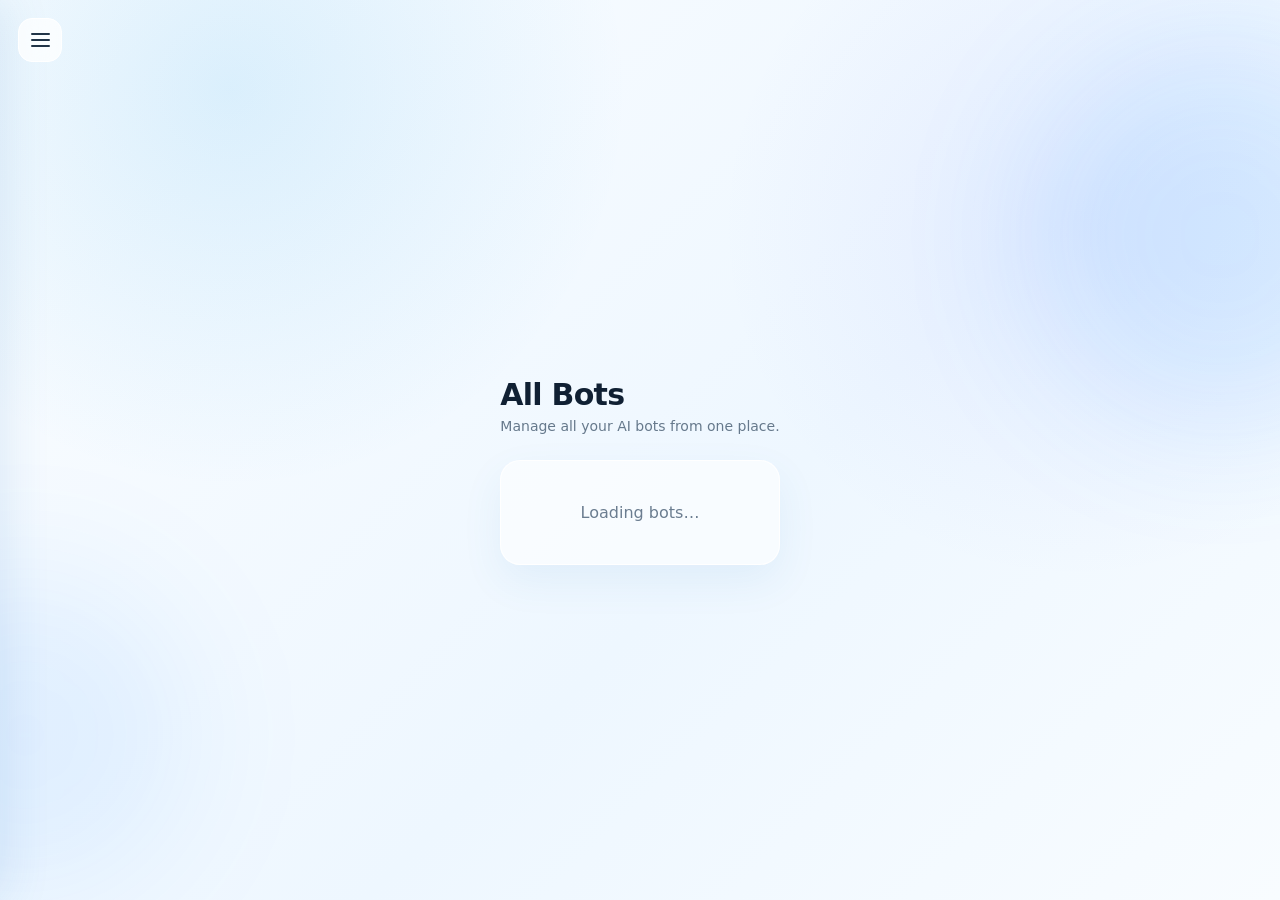
==== all-bots.html @ 82bced77 "Open Bot Settings when an All Bots card is tapped" ====
<!doctype html><html lang="en"><head><meta charset="utf-8"><meta name="viewport" content="width=device-width,initial-scale=1"><title>All Bots — Sadeeque AI</title><link rel="stylesheet" href="./styles.css"><style>:root{--blue:#149bea;--text:#102033;--muted:#66798c}*{box-sizing:border-box}body{margin:0;min-height:100vh;font-family:Inter,system-ui,sans-serif;color:var(--text);background:#f5faff}.page{min-height:100vh;padding:86px 24px 45px;background:radial-gradient(circle at 18% 10%,rgba(20,155,234,.13),transparent 30%),radial-gradient(circle at 84% 25%,rgba(91,105,255,.08),transparent 28%),linear-gradient(135deg,#fbfdff,#eef7ff 58%,#f8fcff)}.menu-button{position:fixed;z-index:120;top:18px;left:18px;width:44px;height:44px;border:1px solid #fff;border-radius:14px;background:#ffffffbd;backdrop-filter:blur(18px);display:flex;flex-direction:column;align-items:center;justify-content:center;gap:4px;cursor:pointer}.menu-button span{width:19px;height:2px;border-radius:4px;background:#203448}.overlay{position:fixed;inset:0;z-index:100;background:#19416429;opacity:0;visibility:hidden;pointer-events:none;transition:.2s}.overlay.open{opacity:1;visibility:visible;pointer-events:auto}.sidebar{position:fixed;z-index:110;top:0;left:0;width:285px;height:100vh;padding:22px 15px 16px;display:flex;flex-direction:column;transform:translateX(-105%);transition:.26s;background:#ffffffd1;border-right:1px solid #78aadc38;backdrop-filter:blur(28px);box-shadow:18px 0 45px #2878be24}.sidebar.open{transform:translateX(0)}.sidebar-brand{display:flex;align-items:center;gap:11px;padding:3px 9px 20px;border-bottom:1px solid #78aadc2e;margin-bottom:14px}.sidebar-brand img{width:42px;height:42px;border-radius:13px;object-fit:cover}.sidebar-brand strong{font-size:15px;letter-spacing:.08em}.close-sidebar{margin-left:auto;width:34px;height:34px;border:0;border-radius:11px;background:#ebf5fdbf;color:#526477;font-size:24px;cursor:pointer}.nav{display:flex;flex-direction:column;gap:5px;overflow:auto}.nav a{display:flex;align-items:center;min-height:43px;text-decoration:none;color:#526477;padding:11px 13px;border-radius:13px;font-size:14px;font-weight:650}.nav a:hover,.nav a.active{color:#087fe9;background:#1e9bf01a}.logout-wrap{margin-top:auto;padding-top:14px;border-top:1px solid #78aadc2e}.logout{width:100%;border:0;background:#ffffff80;color:#526477;text-align:left;padding:12px 13px;border-radius:13px;font:600 14px inherit;cursor:pointer}.main{max-width:1240px;margin:auto}.topbar{margin-bottom:26px}.topbar h1{margin:0;font-size:30px;letter-spacing:-.025em}.topbar p{margin:6px 0 0;color:var(--muted);font-size:14px}.bot-grid{display:grid;grid-template-columns:repeat(4,minmax(0,1fr));gap:14px}.bot-card{position:relative;min-width:0;min-height:128px;padding:17px 16px 14px;border-radius:19px;border:1px solid #fffffff0;background:#ffffffa8;box-shadow:0 17px 40px #3682be1a,inset 0 1px 0 #fffffff0;backdrop-filter:blur(22px);overflow:visible;cursor:pointer;transition:transform .16s,box-shadow .16s}.bot-card:hover{transform:translateY(-2px);box-shadow:0 21px 44px #3682be22,inset 0 1px 0 #fffffff0}.bot-head{display:flex;align-items:flex-start;gap:8px}.bot-name{font-size:16px;font-weight:780;line-height:1.3;white-space:nowrap;overflow:hidden;text-overflow:ellipsis;flex:1}.dots{width:29px;height:29px;flex:0 0 29px;border:0;border-radius:9px;background:#ebf5fda6;color:#5d7083;font-size:19px;cursor:pointer}.bot-id{margin-top:7px;color:#718397;font-size:12px;font-weight:650}.bot-status{margin-top:22px;display:flex;align-items:center;gap:7px;font-size:12px;font-weight:750}.status-dot{width:7px;height:7px;border-radius:50%;background:#94a4b3}.bot-status.active{color:#147c59}.bot-status.active .status-dot{background:#18a875;box-shadow:0 0 0 3px #18a8751c}.bot-status.inactive{color:#718092}.empty,.loading,.error-state{padding:42px 20px;text-align:center;border-radius:20px;border:1px solid #ffffffe6;background:#ffffff94;box-shadow:0 16px 40px #3682be14;color:#6b7d90}.hidden{display:none}.bot-menu{position:absolute;right:14px;top:48px;z-index:20;width:174px;padding:6px;border-radius:14px;border:1px solid #fffffff2;background:#fffffff5;box-shadow:0 18px 45px #235f912b;backdrop-filter:blur(20px)}.bot-menu button{display:block;width:100%;border:0;background:transparent;text-align:left;padding:10px 11px;border-radius:9px;color:#40566b;font:650 12px inherit;cursor:pointer}.bot-menu button:hover{background:#1e9bf014;color:#087fe9}.toast{position:fixed;left:50%;bottom:25px;transform:translate(-50%,20px);opacity:0;z-index:200;padding:11px 16px;border-radius:13px;background:#193145eb;color:#fff;font-size:13px;transition:.2s}.toast.show{opacity:1;transform:translate(-50%,0)}@media(max-width:1000px){.bot-grid{grid-template-columns:repeat(3,minmax(0,1fr))}}@media(max-width:720px){.page{padding:82px 16px 32px}.topbar h1{font-size:26px}.bot-grid{grid-template-columns:repeat(2,minmax(0,1fr));gap:11px}}@media(max-width:470px){.bot-grid{grid-template-columns:1fr}}</style></head><body><div class="page"><button class="menu-button" id="menuButton" aria-label="Open sidebar"><span></span><span></span><span></span></button><div class="overlay" id="overlay"></div><aside class="sidebar" id="sidebar"><div class="sidebar-brand"><img id="sidebarLogo" src="" alt="Sadeeque AI logo"><strong>SADEEQUE AI</strong><button class="close-sidebar" id="closeSidebar">×</button></div><nav class="nav"><a href="./dashboard.html">Sadeeque AI Homepage</a><a class="active" href="./all-bots.html">All Bots</a><a href="./create-bot.html">Create Bot</a><a href="#">Instructions</a><a href="#">Knowledge</a><a href="#">External Support Knowledge</a><a href="#">API Keys</a><a href="#">Settings</a><a href="#">Health</a><a href="#">Webs Join</a></nav><div class="logout-wrap"><button class="logout" id="logoutButton">Log out</button></div></aside><main class="main"><div class="topbar"><h1>All Bots</h1><p>Manage all your AI bots from one place.</p></div><section id="botGrid" class="bot-grid"></section><div id="loading" class="loading">Loading bots…</div><div id="empty" class="empty hidden">No bots have been created yet.</div><div id="errorState" class="error-state hidden">Unable to load bots. Please try again.</div></main><div class="toast" id="toast"></div></div><script src="https://cdn.jsdelivr.net/npm/@supabase/supabase-js@2"></script><script>const client=supabase.createClient('https://elvvupvcfdstkqpdtxxr.supabase.co','sb_publishable_V_tJaxkTECrDUig_kFT7zw_VWPd8L4C');const sidebar=document.getElementById('sidebar'),overlay=document.getElementById('overlay'),menuButton=document.getElementById('menuButton'),closeSidebar=document.getElementById('closeSidebar'),logoutButton=document.getElementById('logoutButton'),sidebarLogo=document.getElementById('sidebarLogo');async function loadLogo(){try{const h=await(await fetch('./index.html',{cache:'no-store'})).text(),m=h.match(/data:image\/jpeg;base64,([^\"]+)/);if(m)sidebarLogo.src='data:image/jpeg;base64,'+m[1]}catch(e){}}loadLogo();function closeDrawer(){sidebar.classList.remove('open');overlay.classList.remove('open')}function openDrawer(){sidebar.classList.add('open');overlay.classList.add('open')}menuButton.onclick=()=>sidebar.classList.contains('open')?closeDrawer():openDrawer();closeSidebar.onclick=closeDrawer;overlay.onclick=closeDrawer;document.addEventListener('pointerdown',e=>{if(sidebar.classList.contains('open')&&!sidebar.contains(e.target)&&e.target!==menuButton)closeDrawer()});document.addEventListener('keydown',e=>{if(e.key==='Escape')closeDrawer()});logoutButton.onclick=async()=>{const {error}=await client.auth.signOut();if(!error)location.href='./'};const grid=document.getElementById('botGrid'),loading=document.getElementById('loading'),empty=document.getElementById('empty'),errorState=document.getElementById('errorState'),toast=document.getElementById('toast');function showToast(t){toast.textContent=t;toast.classList.add('show');clearTimeout(showToast.t);showToast.t=setTimeout(()=>toast.classList.remove('show'),1800)}function closeMenus(){document.querySelectorAll('.bot-menu').forEach(x=>x.remove())}function esc(v){return String(v??'').replace(/[&<>'"]/g,c=>({'&':'&amp;','<':'&lt;','>':'&gt;',"'":'&#39;','\"':'&quot;'}[c]))}function makeCard(bot){const card=document.createElement('article');card.className='bot-card';renderCard(card,bot);card.addEventListener('click',e=>{if(e.target.closest('.dots')||e.target.closest('.bot-menu'))return;location.href='./bot-settings.html?bot_id='+encodeURIComponent(bot.bot_id)});return card}function renderCard(card,bot){const active=String(bot.status).toLowerCase()==='active';card.innerHTML=`<div class="bot-head"><div class="bot-name">${esc(bot.bot_name)}</div><button class="dots" type="button" aria-label="Bot actions">⋮</button></div><div class="bot-id">${esc(bot.bot_id)}</div><div class="bot-status ${active?'active':'inactive'}"><span class="status-dot"></span>${active?'Active':'Inactive'}</div>`;card.querySelector('.dots').onclick=e=>{e.stopPropagation();closeMenus();const menu=document.createElement('div');menu.className='bot-menu';const action=document.createElement('button');action.textContent=active?'Disable':'Enable';action.onclick=async()=>{closeMenus();const {data,error}=await client.rpc('set_bot_status',{p_bot_id:bot.bot_id,p_enabled:!active});if(error||!data){showToast('Could not update bot status');return}bot.status=data[0]?.status||data.status;renderCard(card,bot);showToast(bot.status==='active'?'Bot enabled':'Bot disabled')};menu.appendChild(action);const pin=document.createElement('button');pin.textContent=bot.is_pinned?'Unpin':'Pin';pin.onclick=async()=>{closeMenus();const {data,error}=await client.rpc('set_bot_pinned',{p_bot_id:bot.bot_id,p_pinned:!bot.is_pinned});if(error||!data){showToast('Could not update pin');return}bot.is_pinned=data[0]?.is_pinned??data.is_pinned;await loadBots();showToast(bot.is_pinned?'Bot pinned':'Bot unpinned')};menu.appendChild(pin);const cancel=document.createElement('button');cancel.textContent='Cancel';cancel.onclick=closeMenus;menu.appendChild(cancel);card.appendChild(menu)}}async function loadBots(){loading.classList.remove('hidden');empty.classList.add('hidden');errorState.classList.add('hidden');const {data:s,error:se}=await client.auth.getSession();if(se||!s.session){location.replace('./');return}const {data:p,error:pe}=await client.from('admin_profiles').select('is_admin').eq('id',s.session.user.id).maybeSingle();if(pe||!p?.is_admin){await client.auth.signOut();location.replace('./');return}const {data,error}=await client.rpc('list_bots');loading.classList.add('hidden');if(error){errorState.classList.remove('hidden');return}if(!data?.length){empty.classList.remove('hidden');return}grid.innerHTML='';data.forEach(b=>grid.appendChild(makeCard(b)))}loadBots();</script></body></html>
---- styles.css ----
*{box-sizing:border-box}html,body{margin:0;min-height:100%;font-family:Inter,ui-sans-serif,system-ui,-apple-system,BlinkMacSystemFont,"Segoe UI",sans-serif;color:#122033}body{background:linear-gradient(145deg,#fff 0%,#f9fcff 46%,#eef7ff 100%);overflow-x:hidden}.page{min-height:100vh;display:grid;place-items:center;padding:42px 22px;position:relative}.page:before,.page:after{content:"";position:fixed;pointer-events:none;border-radius:999px;filter:blur(70px);opacity:.52}.page:before{width:380px;height:380px;right:-130px;top:5%;background:rgba(38,145,255,.24)}.page:after{width:330px;height:330px;left:-140px;bottom:0;background:rgba(0,119,255,.15)}.hero{width:min(760px,100%);text-align:center;padding:28px 26px 38px;position:relative}.brand{display:flex;flex-direction:column;align-items:center;gap:12px}.logo-shell{width:104px;height:104px;border-radius:30px;padding:7px;background:rgba(255,255,255,.56);border:1px solid rgba(255,255,255,.9);box-shadow:0 18px 45px rgba(44,112,180,.12),inset 0 1px 0 rgba(255,255,255,.95);backdrop-filter:blur(22px);-webkit-backdrop-filter:blur(22px);overflow:hidden}.logo-shell img{width:100%;height:100%;object-fit:contain;border-radius:23px}.brand-name{font-size:clamp(17px,2.5vw,23px);font-weight:800;letter-spacing:.22em;margin-left:.22em;color:#17263b}.welcome{margin:72px auto 46px;max-width:620px}.welcome h1{margin:0 0 13px;font-size:clamp(30px,6vw,50px);letter-spacing:-.035em;font-weight:780}.welcome p{margin:0;color:#66778d;font-size:clamp(15px,2.4vw,18px);line-height:1.65}.choice-grid{display:grid;grid-template-columns:1fr 1fr;gap:22px}.glass-choice,.glass{position:relative;border:1px solid rgba(255,255,255,.9);background:linear-gradient(135deg,rgba(255,255,255,.76),rgba(239,247,255,.48));box-shadow:0 24px 65px rgba(33,102,160,.12),inset 0 1px 0 rgba(255,255,255,.98);backdrop-filter:blur(26px);-webkit-backdrop-filter:blur(26px)}.glass-choice{min-height:118px;border-radius:27px;padding:24px;cursor:pointer;overflow:hidden;color:#16263a;transition:transform .22s ease,box-shadow .22s ease,border-color .22s ease}.glass-choice:before,.auth-card:before{content:"";position:absolute;left:10%;right:10%;top:0;height:1px;background:linear-gradient(90deg,transparent,rgba(74,186,255,.95),transparent);filter:blur(.2px)}.glass-choice:after{content:"";position:absolute;width:150px;height:150px;right:-55px;top:-75px;background:radial-gradient(circle,rgba(50,164,255,.24),transparent 68%);filter:blur(10px);transition:opacity .25s}.glass-choice:hover{transform:translateY(-3px);box-shadow:0 28px 75px rgba(20,111,190,.18),0 0 38px rgba(0,145,255,.13),inset 0 1px 0 #fff}.glass-choice:active{transform:translateY(0) scale(.985)}.glass-choice span{display:block;font-size:16px;font-weight:800;letter-spacing:.15em}.glass-choice small{display:block;margin-top:9px;color:#718196;font-size:12px}.modal{position:fixed;inset:0;z-index:10;display:grid;place-items:center;padding:20px}.modal.hidden,.hidden{display:none}.modal-backdrop{position:absolute;inset:0;background:rgba(239,247,253,.64);backdrop-filter:blur(15px);-webkit-backdrop-filter:blur(15px)}.auth-card{width:min(470px,100%);border-radius:32px;padding:31px;position:relative;z-index:1;box-shadow:0 35px 100px rgba(27,82,126,.18),0 0 45px rgba(28,143,245,.12),inset 0 1px 0 #fff}.close{position:absolute;right:18px;top:16px;border:0;background:rgba(255,255,255,.58);width:35px;height:35px;border-radius:50%;font-size:24px;color:#4e6278;cursor:pointer}.form-logo{width:58px;height:58px;object-fit:contain;border-radius:16px;margin-bottom:23px}.form-view h2{margin:0 0 7px;font-size:30px;letter-spacing:-.03em}.muted{margin:0 0 24px;color:#718096;font-size:14px;line-height:1.5}form{display:grid;gap:15px}label{display:grid;gap:8px;text-align:left;color:#34465b;font-size:13px;font-weight:650}input{width:100%;height:49px;border:1px solid rgba(168,188,207,.55);border-radius:15px;padding:0 15px;background:rgba(255,255,255,.65);outline:none;color:#152438;font-size:15px;box-shadow:inset 0 1px 5px rgba(40,91,130,.04);transition:border .18s,box-shadow .18s}input:focus{border-color:rgba(25,144,245,.55);box-shadow:0 0 0 4px rgba(25,144,245,.1),inset 0 1px 5px rgba(40,91,130,.04)}.primary{height:51px;border:0;border-radius:16px;margin-top:5px;background:linear-gradient(105deg,#087fe9,#25a9ff);color:#fff;font-weight:800;letter-spacing:.12em;cursor:pointer;box-shadow:0 12px 28px rgba(18,136,232,.24);transition:transform .18s,box-shadow .18s}.primary:hover{transform:translateY(-1px);box-shadow:0 16px 35px rgba(18,136,232,.3)}.primary:disabled{opacity:.65;cursor:wait}.status{min-height:22px;margin-top:17px;font-size:13px;line-height:1.45;color:#5e7085}.status.error{color:#b33d4b}.status.success{color:#147c59}@media(max-width:600px){.page{padding:24px 15px}.hero{padding:18px 5px 28px}.logo-shell{width:88px;height:88px}.welcome{margin:55px auto 35px}.choice-grid{grid-template-columns:1fr;gap:14px}.glass-choice{min-height:94px}.auth-card{padding:26px 22px;border-radius:27px}}
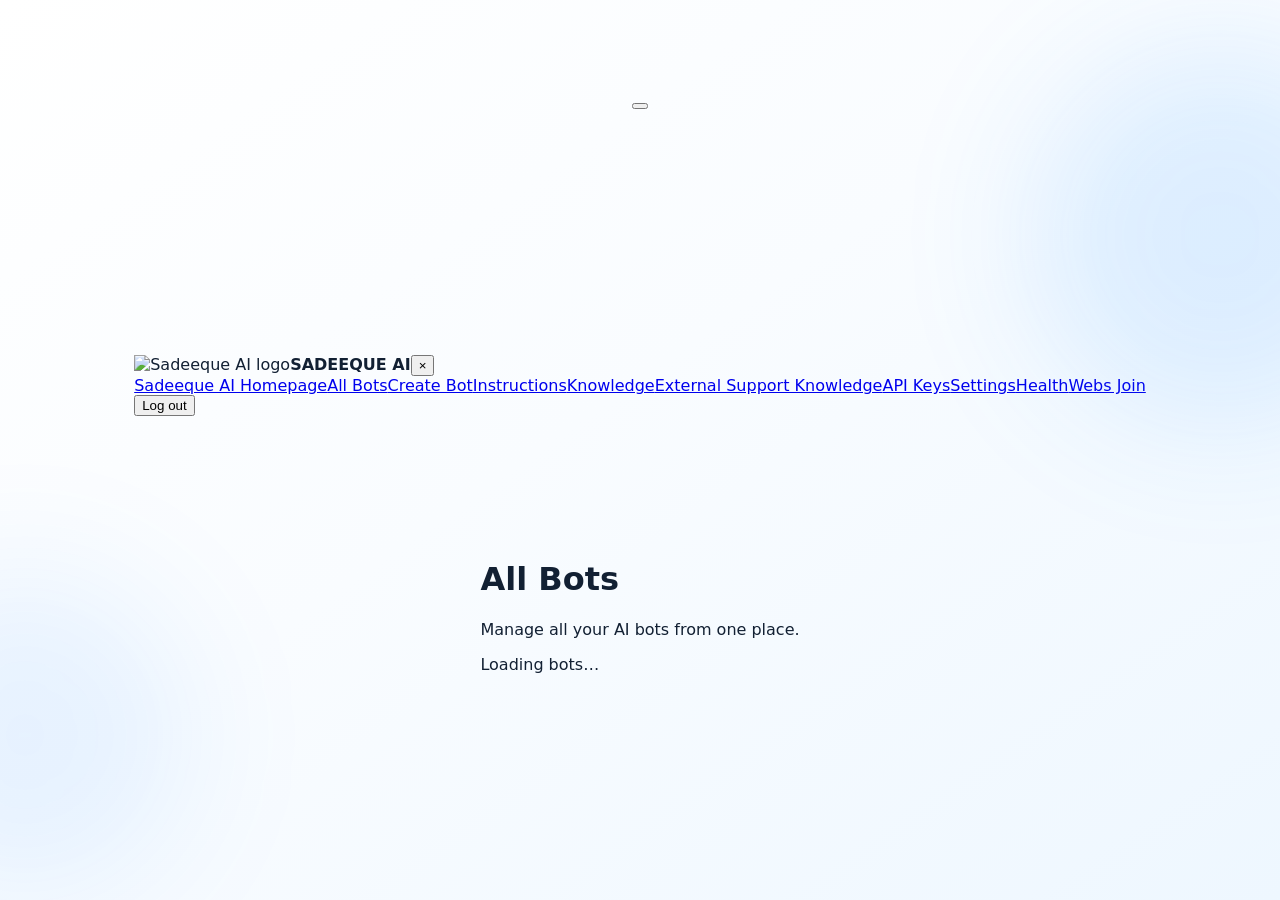
==== commit cf7a851c: "Fix API Keys sidebar navigation from All Bots" ====
--- a/all-bots.html
+++ b/all-bots.html
@@ -1 +1 @@
-<!doctype html><html lang="en"><head><meta charset="utf-8"><meta name="viewport" content="width=device-width,initial-scale=1"><title>All Bots — Sadeeque AI</title><link rel="stylesheet" href="./styles.css"><style>:root{--blue:#149bea;--text:#102033;--muted:#66798c}*{box-sizing:border-box}body{margin:0;min-height:100vh;font-family:Inter,system-ui,sans-serif;color:var(--text);background:#f5faff}.page{min-height:100vh;padding:86px 24px 45px;background:radial-gradient(circle at 18% 10%,rgba(20,155,234,.13),transparent 30%),radial-gradient(circle at 84% 25%,rgba(91,105,255,.08),transparent 28%),linear-gradient(135deg,#fbfdff,#eef7ff 58%,#f8fcff)}.menu-button{position:fixed;z-index:120;top:18px;left:18px;width:44px;height:44px;border:1px solid #fff;border-radius:14px;background:#ffffffbd;backdrop-filter:blur(18px);display:flex;flex-direction:column;align-items:center;justify-content:center;gap:4px;cursor:pointer}.menu-button span{width:19px;height:2px;border-radius:4px;background:#203448}.overlay{position:fixed;inset:0;z-index:100;background:#19416429;opacity:0;visibility:hidden;pointer-events:none;transition:.2s}.overlay.open{opacity:1;visibility:visible;pointer-events:auto}.sidebar{position:fixed;z-index:110;top:0;left:0;width:285px;height:100vh;padding:22px 15px 16px;display:flex;flex-direction:column;transform:translateX(-105%);transition:.26s;background:#ffffffd1;border-right:1px solid #78aadc38;backdrop-filter:blur(28px);box-shadow:18px 0 45px #2878be24}.sidebar.open{transform:translateX(0)}.sidebar-brand{display:flex;align-items:center;gap:11px;padding:3px 9px 20px;border-bottom:1px solid #78aadc2e;margin-bottom:14px}.sidebar-brand img{width:42px;height:42px;border-radius:13px;object-fit:cover}.sidebar-brand strong{font-size:15px;letter-spacing:.08em}.close-sidebar{margin-left:auto;width:34px;height:34px;border:0;border-radius:11px;background:#ebf5fdbf;color:#526477;font-size:24px;cursor:pointer}.nav{display:flex;flex-direction:column;gap:5px;overflow:auto}.nav a{display:flex;align-items:center;min-height:43px;text-decoration:none;color:#526477;padding:11px 13px;border-radius:13px;font-size:14px;font-weight:650}.nav a:hover,.nav a.active{color:#087fe9;background:#1e9bf01a}.logout-wrap{margin-top:auto;padding-top:14px;border-top:1px solid #78aadc2e}.logout{width:100%;border:0;background:#ffffff80;color:#526477;text-align:left;padding:12px 13px;border-radius:13px;font:600 14px inherit;cursor:pointer}.main{max-width:1240px;margin:auto}.topbar{margin-bottom:26px}.topbar h1{margin:0;font-size:30px;letter-spacing:-.025em}.topbar p{margin:6px 0 0;color:var(--muted);font-size:14px}.bot-grid{display:grid;grid-template-columns:repeat(4,minmax(0,1fr));gap:14px}.bot-card{position:relative;min-width:0;min-height:128px;padding:17px 16px 14px;border-radius:19px;border:1px solid #fffffff0;background:#ffffffa8;box-shadow:0 17px 40px #3682be1a,inset 0 1px 0 #fffffff0;backdrop-filter:blur(22px);overflow:visible;cursor:pointer;transition:transform .16s,box-shadow .16s}.bot-card:hover{transform:translateY(-2px);box-shadow:0 21px 44px #3682be22,inset 0 1px 0 #fffffff0}.bot-head{display:flex;align-items:flex-start;gap:8px}.bot-name{font-size:16px;font-weight:780;line-height:1.3;white-space:nowrap;overflow:hidden;text-overflow:ellipsis;flex:1}.dots{width:29px;height:29px;flex:0 0 29px;border:0;border-radius:9px;background:#ebf5fda6;color:#5d7083;font-size:19px;cursor:pointer}.bot-id{margin-top:7px;color:#718397;font-size:12px;font-weight:650}.bot-status{margin-top:22px;display:flex;align-items:center;gap:7px;font-size:12px;font-weight:750}.status-dot{width:7px;height:7px;border-radius:50%;background:#94a4b3}.bot-status.active{color:#147c59}.bot-status.active .status-dot{background:#18a875;box-shadow:0 0 0 3px #18a8751c}.bot-status.inactive{color:#718092}.empty,.loading,.error-state{padding:42px 20px;text-align:center;border-radius:20px;border:1px solid #ffffffe6;background:#ffffff94;box-shadow:0 16px 40px #3682be14;color:#6b7d90}.hidden{display:none}.bot-menu{position:absolute;right:14px;top:48px;z-index:20;width:174px;padding:6px;border-radius:14px;border:1px solid #fffffff2;background:#fffffff5;box-shadow:0 18px 45px #235f912b;backdrop-filter:blur(20px)}.bot-menu button{display:block;width:100%;border:0;background:transparent;text-align:left;padding:10px 11px;border-radius:9px;color:#40566b;font:650 12px inherit;cursor:pointer}.bot-menu button:hover{background:#1e9bf014;color:#087fe9}.toast{position:fixed;left:50%;bottom:25px;transform:translate(-50%,20px);opacity:0;z-index:200;padding:11px 16px;border-radius:13px;background:#193145eb;color:#fff;font-size:13px;transition:.2s}.toast.show{opacity:1;transform:translate(-50%,0)}@media(max-width:1000px){.bot-grid{grid-template-columns:repeat(3,minmax(0,1fr))}}@media(max-width:720px){.page{padding:82px 16px 32px}.topbar h1{font-size:26px}.bot-grid{grid-template-columns:repeat(2,minmax(0,1fr));gap:11px}}@media(max-width:470px){.bot-grid{grid-template-columns:1fr}}</style></head><body><div class="page"><button class="menu-button" id="menuButton" aria-label="Open sidebar"><span></span><span></span><span></span></button><div class="overlay" id="overlay"></div><aside class="sidebar" id="sidebar"><div class="sidebar-brand"><img id="sidebarLogo" src="" alt="Sadeeque AI logo"><strong>SADEEQUE AI</strong><button class="close-sidebar" id="closeSidebar">×</button></div><nav class="nav"><a href="./dashboard.html">Sadeeque AI Homepage</a><a class="active" href="./all-bots.html">All Bots</a><a href="./create-bot.html">Create Bot</a><a href="#">Instructions</a><a href="#">Knowledge</a><a href="#">External Support Knowledge</a><a href="#">API Keys</a><a href="#">Settings</a><a href="#">Health</a><a href="#">Webs Join</a></nav><div class="logout-wrap"><button class="logout" id="logoutButton">Log out</button></div></aside><main class="main"><div class="topbar"><h1>All Bots</h1><p>Manage all your AI bots from one place.</p></div><section id="botGrid" class="bot-grid"></section><div id="loading" class="loading">Loading bots…</div><div id="empty" class="empty hidden">No bots have been created yet.</div><div id="errorState" class="error-state hidden">Unable to load bots. Please try again.</div></main><div class="toast" id="toast"></div></div><script src="https://cdn.jsdelivr.net/npm/@supabase/supabase-js@2"></script><script>const client=supabase.createClient('https://elvvupvcfdstkqpdtxxr.supabase.co','sb_publishable_V_tJaxkTECrDUig_kFT7zw_VWPd8L4C');const sidebar=document.getElementById('sidebar'),overlay=document.getElementById('overlay'),menuButton=document.getElementById('menuButton'),closeSidebar=document.getElementById('closeSidebar'),logoutButton=document.getElementById('logoutButton'),sidebarLogo=document.getElementById('sidebarLogo');async function loadLogo(){try{const h=await(await fetch('./index.html',{cache:'no-store'})).text(),m=h.match(/data:image\/jpeg;base64,([^\"]+)/);if(m)sidebarLogo.src='data:image/jpeg;base64,'+m[1]}catch(e){}}loadLogo();function closeDrawer(){sidebar.classList.remove('open');overlay.classList.remove('open')}function openDrawer(){sidebar.classList.add('open');overlay.classList.add('open')}menuButton.onclick=()=>sidebar.classList.contains('open')?closeDrawer():openDrawer();closeSidebar.onclick=closeDrawer;overlay.onclick=closeDrawer;document.addEventListener('pointerdown',e=>{if(sidebar.classList.contains('open')&&!sidebar.contains(e.target)&&e.target!==menuButton)closeDrawer()});document.addEventListener('keydown',e=>{if(e.key==='Escape')closeDrawer()});logoutButton.onclick=async()=>{const {error}=await client.auth.signOut();if(!error)location.href='./'};const grid=document.getElementById('botGrid'),loading=document.getElementById('loading'),empty=document.getElementById('empty'),errorState=document.getElementById('errorState'),toast=document.getElementById('toast');function showToast(t){toast.textContent=t;toast.classList.add('show');clearTimeout(showToast.t);showToast.t=setTimeout(()=>toast.classList.remove('show'),1800)}function closeMenus(){document.querySelectorAll('.bot-menu').forEach(x=>x.remove())}function esc(v){return String(v??'').replace(/[&<>'"]/g,c=>({'&':'&amp;','<':'&lt;','>':'&gt;',"'":'&#39;','\"':'&quot;'}[c]))}function makeCard(bot){const card=document.createElement('article');card.className='bot-card';renderCard(card,bot);card.addEventListener('click',e=>{if(e.target.closest('.dots')||e.target.closest('.bot-menu'))return;location.href='./bot-settings.html?bot_id='+encodeURIComponent(bot.bot_id)});return card}function renderCard(card,bot){const active=String(bot.status).toLowerCase()==='active';card.innerHTML=`<div class="bot-head"><div class="bot-name">${esc(bot.bot_name)}</div><button class="dots" type="button" aria-label="Bot actions">⋮</button></div><div class="bot-id">${esc(bot.bot_id)}</div><div class="bot-status ${active?'active':'inactive'}"><span class="status-dot"></span>${active?'Active':'Inactive'}</div>`;card.querySelector('.dots').onclick=e=>{e.stopPropagation();closeMenus();const menu=document.createElement('div');menu.className='bot-menu';const action=document.createElement('button');action.textContent=active?'Disable':'Enable';action.onclick=async()=>{closeMenus();const {data,error}=await client.rpc('set_bot_status',{p_bot_id:bot.bot_id,p_enabled:!active});if(error||!data){showToast('Could not update bot status');return}bot.status=data[0]?.status||data.status;renderCard(card,bot);showToast(bot.status==='active'?'Bot enabled':'Bot disabled')};menu.appendChild(action);const pin=document.createElement('button');pin.textContent=bot.is_pinned?'Unpin':'Pin';pin.onclick=async()=>{closeMenus();const {data,error}=await client.rpc('set_bot_pinned',{p_bot_id:bot.bot_id,p_pinned:!bot.is_pinned});if(error||!data){showToast('Could not update pin');return}bot.is_pinned=data[0]?.is_pinned??data.is_pinned;await loadBots();showToast(bot.is_pinned?'Bot pinned':'Bot unpinned')};menu.appendChild(pin);const cancel=document.createElement('button');cancel.textContent='Cancel';cancel.onclick=closeMenus;menu.appendChild(cancel);card.appendChild(menu)}}async function loadBots(){loading.classList.remove('hidden');empty.classList.add('hidden');errorState.classList.add('hidden');const {data:s,error:se}=await client.auth.getSession();if(se||!s.session){location.replace('./');return}const {data:p,error:pe}=await client.from('admin_profiles').select('is_admin').eq('id',s.session.user.id).maybeSingle();if(pe||!p?.is_admin){await client.auth.signOut();location.replace('./');return}const {data,error}=await client.rpc('list_bots');loading.classList.add('hidden');if(error){errorState.classList.remove('hidden');return}if(!data?.length){empty.classList.remove('hidden');return}grid.innerHTML='';data.forEach(b=>grid.appendChild(makeCard(b)))}loadBots();</script></body></html>+<!doctype html><html lang="en"><head><meta charset="utf-8"><meta name="viewport" content="width=device-width,initial-scale=1"><title>All Bots — Sadeeque AI</title><link rel="stylesheet" href="./styles.css"></head><body><div class="page"><button class="menu-button" id="menuButton" aria-label="Open sidebar"><span></span><span></span><span></span></button><div class="overlay" id="overlay"></div><aside class="sidebar" id="sidebar"><div class="sidebar-brand"><img id="sidebarLogo" src="" alt="Sadeeque AI logo"><strong>SADEEQUE AI</strong><button class="close-sidebar" id="closeSidebar">×</button></div><nav class="nav"><a href="./dashboard.html">Sadeeque AI Homepage</a><a class="active" href="./all-bots.html">All Bots</a><a href="./create-bot.html">Create Bot</a><a href="./instructions.html">Instructions</a><a href="./knowledge.html">Knowledge</a><a href="./external-support.html">External Support Knowledge</a><a href="./api-keys.html">API Keys</a><a href="#">Settings</a><a href="#">Health</a><a href="#">Webs Join</a></nav><div class="logout-wrap"><button class="logout" id="logoutButton">Log out</button></div></aside><main class="main"><div class="topbar"><h1>All Bots</h1><p>Manage all your AI bots from one place.</p></div><section id="botGrid" class="bot-grid"></section><div id="loading" class="loading">Loading bots…</div><div id="empty" class="empty hidden">No bots have been created yet.</div><div id="errorState" class="error-state hidden">Unable to load bots. Please try again.</div></main><div class="toast" id="toast"></div></div><script src="https://cdn.jsdelivr.net/npm/@supabase/supabase-js@2"></script><script>const client=supabase.createClient('https://elvvupvcfdstkqpdtxxr.supabase.co','sb_publishable_V_tJaxkTECrDUig_kFT7zw_VWPd8L4C');const sidebar=document.getElementById('sidebar'),overlay=document.getElementById('overlay'),menuButton=document.getElementById('menuButton'),closeSidebar=document.getElementById('closeSidebar'),logoutButton=document.getElementById('logoutButton'),sidebarLogo=document.getElementById('sidebarLogo');async function loadLogo(){try{const h=await(await fetch('./index.html',{cache:'no-store'})).text(),m=h.match(/data:image\/jpeg;base64,([^\"]+)/);if(m)sidebarLogo.src='data:image/jpeg;base64,'+m[1]}catch(e){}}loadLogo();function closeDrawer(){sidebar.classList.remove('open');overlay.classList.remove('open')}function openDrawer(){sidebar.classList.add('open');overlay.classList.add('open')}menuButton.onclick=()=>sidebar.classList.contains('open')?closeDrawer():openDrawer();closeSidebar.onclick=closeDrawer;overlay.onclick=closeDrawer;document.addEventListener('pointerdown',e=>{if(sidebar.classList.contains('open')&&!sidebar.contains(e.target)&&e.target!==menuButton)closeDrawer()});document.addEventListener('keydown',e=>{if(e.key==='Escape')closeDrawer()});logoutButton.onclick=async()=>{const{error}=await client.auth.signOut();if(!error)location.href='./'};const grid=document.getElementById('botGrid'),loading=document.getElementById('loading'),empty=document.getElementById('empty'),errorState=document.getElementById('errorState'),toast=document.getElementById('toast');function showToast(t){toast.textContent=t;toast.classList.add('show');clearTimeout(showToast.t);showToast.t=setTimeout(()=>toast.classList.remove('show'),1800)}function closeMenus(){document.querySelectorAll('.bot-menu').forEach(x=>x.remove())}function esc(v){return String(v??'').replace(/[&<>'"]/g,c=>({'&':'&amp;','<':'&lt;','>':'&gt;',"'":'&#39;','\"':'&quot;'}[c]))}function makeCard(bot){const card=document.createElement('article');card.className='bot-card';renderCard(card,bot);card.addEventListener('click',e=>{if(e.target.closest('.dots')||e.target.closest('.bot-menu'))return;location.href='./bot-settings.html?bot_id='+encodeURIComponent(bot.bot_id)});return card}function renderCard(card,bot){const active=String(bot.status).toLowerCase()==='active';card.innerHTML=`<div class="bot-head"><div class="bot-name">${esc(bot.bot_name)}</div><button class="dots" type="button" aria-label="Bot actions">⋮</button></div><div class="bot-id">${esc(bot.bot_id)}</div><div class="bot-status ${active?'active':'inactive'}"><span class="status-dot"></span>${active?'Active':'Inactive'}</div>`;card.querySelector('.dots').onclick=e=>{e.stopPropagation();closeMenus();const menu=document.createElement('div');menu.className='bot-menu';const action=document.createElement('button');action.textContent=active?'Disable':'Enable';action.onclick=async()=>{closeMenus();const{data,error}=await client.rpc('set_bot_status',{p_bot_id:bot.bot_id,p_enabled:!active});if(error||!data){showToast('Could not update bot status');return}bot.status=data[0]?.status||data.status;renderCard(card,bot);showToast(bot.status==='active'?'Bot enabled':'Bot disabled')};menu.appendChild(action);const pin=document.createElement('button');pin.textContent=bot.is_pinned?'Unpin':'Pin';pin.onclick=async()=>{closeMenus();const{data,error}=await client.rpc('set_bot_pinned',{p_bot_id:bot.bot_id,p_pinned:!bot.is_pinned});if(error||!data){showToast('Could not update pin');return}bot.is_pinned=data[0]?.is_pinned??data.is_pinned;await loadBots();showToast(bot.is_pinned?'Bot pinned':'Bot unpinned')};menu.appendChild(pin);const cancel=document.createElement('button');cancel.textContent='Cancel';cancel.onclick=closeMenus;menu.appendChild(cancel);card.appendChild(menu)}}async function loadBots(){loading.classList.remove('hidden');empty.classList.add('hidden');errorState.classList.add('hidden');const{data:s,error:se}=await client.auth.getSession();if(se||!s.session){location.replace('./');return}const{data:p,error:pe}=await client.from('admin_profiles').select('is_admin').eq('id',s.session.user.id).maybeSingle();if(pe||!p?.is_admin){await client.auth.signOut();location.replace('./');return}const{data,error}=await client.rpc('list_bots');loading.classList.add('hidden');if(error){errorState.classList.remove('hidden');return}if(!data?.length){empty.classList.remove('hidden');return}grid.innerHTML='';data.forEach(b=>grid.appendChild(makeCard(b)))}loadBots();</script></body></html>
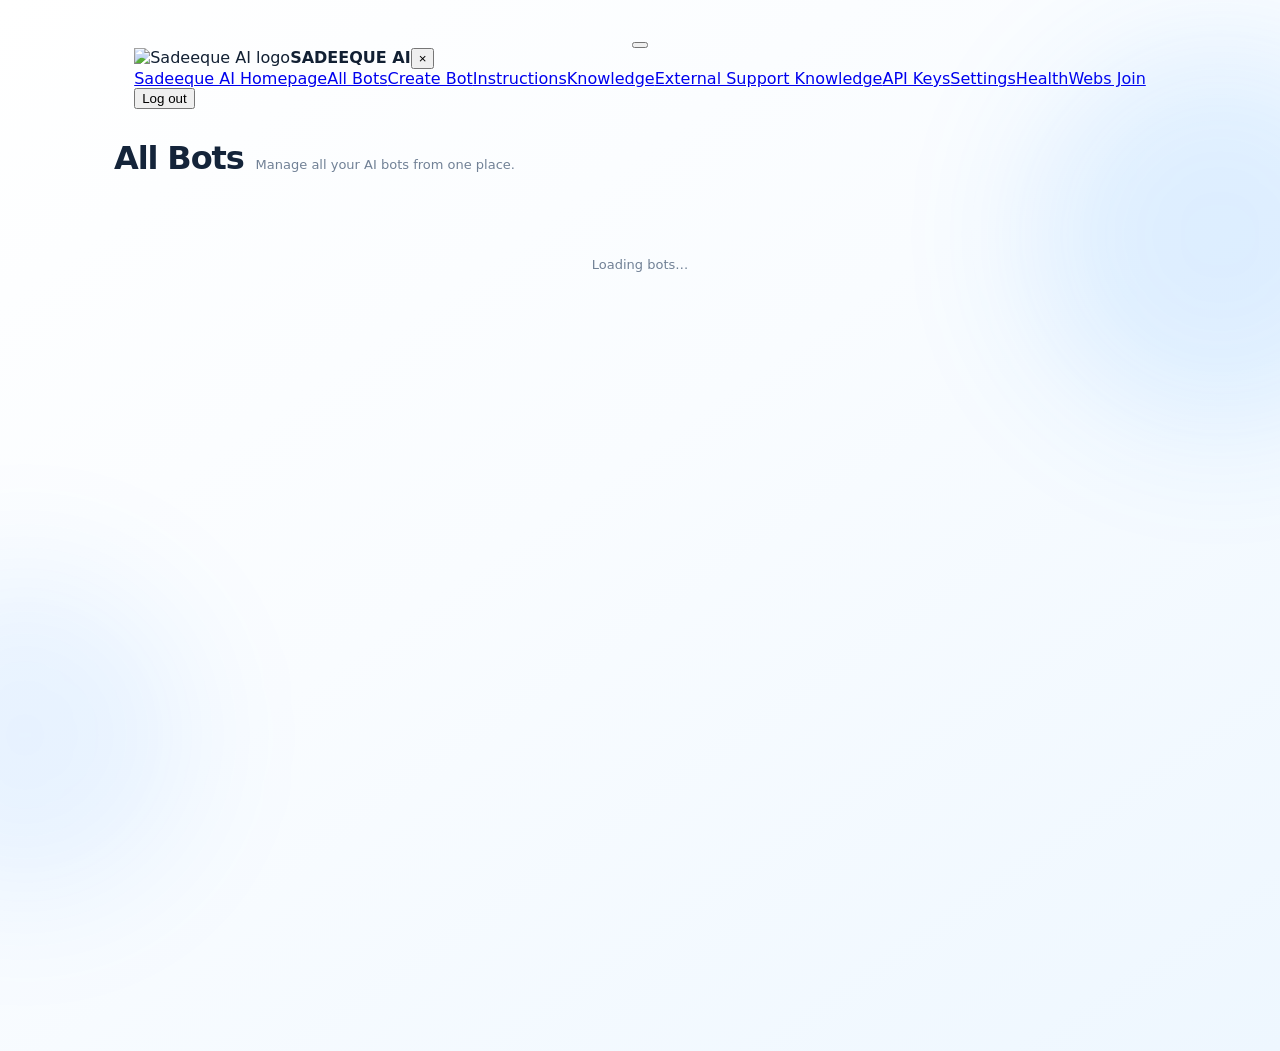
==== commit 79f5267d: "Use dedicated All Bots stylesheet and preserve bot functionality" ====
--- a/all-bots.html
+++ b/all-bots.html
@@ -1 +1 @@
-<!doctype html><html lang="en"><head><meta charset="utf-8"><meta name="viewport" content="width=device-width,initial-scale=1"><title>All Bots — Sadeeque AI</title><link rel="stylesheet" href="./styles.css"></head><body><div class="page"><button class="menu-button" id="menuButton" aria-label="Open sidebar"><span></span><span></span><span></span></button><div class="overlay" id="overlay"></div><aside class="sidebar" id="sidebar"><div class="sidebar-brand"><img id="sidebarLogo" src="" alt="Sadeeque AI logo"><strong>SADEEQUE AI</strong><button class="close-sidebar" id="closeSidebar">×</button></div><nav class="nav"><a href="./dashboard.html">Sadeeque AI Homepage</a><a class="active" href="./all-bots.html">All Bots</a><a href="./create-bot.html">Create Bot</a><a href="./instructions.html">Instructions</a><a href="./knowledge.html">Knowledge</a><a href="./external-support.html">External Support Knowledge</a><a href="./api-keys.html">API Keys</a><a href="#">Settings</a><a href="#">Health</a><a href="#">Webs Join</a></nav><div class="logout-wrap"><button class="logout" id="logoutButton">Log out</button></div></aside><main class="main"><div class="topbar"><h1>All Bots</h1><p>Manage all your AI bots from one place.</p></div><section id="botGrid" class="bot-grid"></section><div id="loading" class="loading">Loading bots…</div><div id="empty" class="empty hidden">No bots have been created yet.</div><div id="errorState" class="error-state hidden">Unable to load bots. Please try again.</div></main><div class="toast" id="toast"></div></div><script src="https://cdn.jsdelivr.net/npm/@supabase/supabase-js@2"></script><script>const client=supabase.createClient('https://elvvupvcfdstkqpdtxxr.supabase.co','sb_publishable_V_tJaxkTECrDUig_kFT7zw_VWPd8L4C');const sidebar=document.getElementById('sidebar'),overlay=document.getElementById('overlay'),menuButton=document.getElementById('menuButton'),closeSidebar=document.getElementById('closeSidebar'),logoutButton=document.getElementById('logoutButton'),sidebarLogo=document.getElementById('sidebarLogo');async function loadLogo(){try{const h=await(await fetch('./index.html',{cache:'no-store'})).text(),m=h.match(/data:image\/jpeg;base64,([^\"]+)/);if(m)sidebarLogo.src='data:image/jpeg;base64,'+m[1]}catch(e){}}loadLogo();function closeDrawer(){sidebar.classList.remove('open');overlay.classList.remove('open')}function openDrawer(){sidebar.classList.add('open');overlay.classList.add('open')}menuButton.onclick=()=>sidebar.classList.contains('open')?closeDrawer():openDrawer();closeSidebar.onclick=closeDrawer;overlay.onclick=closeDrawer;document.addEventListener('pointerdown',e=>{if(sidebar.classList.contains('open')&&!sidebar.contains(e.target)&&e.target!==menuButton)closeDrawer()});document.addEventListener('keydown',e=>{if(e.key==='Escape')closeDrawer()});logoutButton.onclick=async()=>{const{error}=await client.auth.signOut();if(!error)location.href='./'};const grid=document.getElementById('botGrid'),loading=document.getElementById('loading'),empty=document.getElementById('empty'),errorState=document.getElementById('errorState'),toast=document.getElementById('toast');function showToast(t){toast.textContent=t;toast.classList.add('show');clearTimeout(showToast.t);showToast.t=setTimeout(()=>toast.classList.remove('show'),1800)}function closeMenus(){document.querySelectorAll('.bot-menu').forEach(x=>x.remove())}function esc(v){return String(v??'').replace(/[&<>'"]/g,c=>({'&':'&amp;','<':'&lt;','>':'&gt;',"'":'&#39;','\"':'&quot;'}[c]))}function makeCard(bot){const card=document.createElement('article');card.className='bot-card';renderCard(card,bot);card.addEventListener('click',e=>{if(e.target.closest('.dots')||e.target.closest('.bot-menu'))return;location.href='./bot-settings.html?bot_id='+encodeURIComponent(bot.bot_id)});return card}function renderCard(card,bot){const active=String(bot.status).toLowerCase()==='active';card.innerHTML=`<div class="bot-head"><div class="bot-name">${esc(bot.bot_name)}</div><button class="dots" type="button" aria-label="Bot actions">⋮</button></div><div class="bot-id">${esc(bot.bot_id)}</div><div class="bot-status ${active?'active':'inactive'}"><span class="status-dot"></span>${active?'Active':'Inactive'}</div>`;card.querySelector('.dots').onclick=e=>{e.stopPropagation();closeMenus();const menu=document.createElement('div');menu.className='bot-menu';const action=document.createElement('button');action.textContent=active?'Disable':'Enable';action.onclick=async()=>{closeMenus();const{data,error}=await client.rpc('set_bot_status',{p_bot_id:bot.bot_id,p_enabled:!active});if(error||!data){showToast('Could not update bot status');return}bot.status=data[0]?.status||data.status;renderCard(card,bot);showToast(bot.status==='active'?'Bot enabled':'Bot disabled')};menu.appendChild(action);const pin=document.createElement('button');pin.textContent=bot.is_pinned?'Unpin':'Pin';pin.onclick=async()=>{closeMenus();const{data,error}=await client.rpc('set_bot_pinned',{p_bot_id:bot.bot_id,p_pinned:!bot.is_pinned});if(error||!data){showToast('Could not update pin');return}bot.is_pinned=data[0]?.is_pinned??data.is_pinned;await loadBots();showToast(bot.is_pinned?'Bot pinned':'Bot unpinned')};menu.appendChild(pin);const cancel=document.createElement('button');cancel.textContent='Cancel';cancel.onclick=closeMenus;menu.appendChild(cancel);card.appendChild(menu)}}async function loadBots(){loading.classList.remove('hidden');empty.classList.add('hidden');errorState.classList.add('hidden');const{data:s,error:se}=await client.auth.getSession();if(se||!s.session){location.replace('./');return}const{data:p,error:pe}=await client.from('admin_profiles').select('is_admin').eq('id',s.session.user.id).maybeSingle();if(pe||!p?.is_admin){await client.auth.signOut();location.replace('./');return}const{data,error}=await client.rpc('list_bots');loading.classList.add('hidden');if(error){errorState.classList.remove('hidden');return}if(!data?.length){empty.classList.remove('hidden');return}grid.innerHTML='';data.forEach(b=>grid.appendChild(makeCard(b)))}loadBots();</script></body></html>+<!doctype html><html lang="en"><head><meta charset="utf-8"><meta name="viewport" content="width=device-width,initial-scale=1"><title>All Bots — Sadeeque AI</title><link rel="stylesheet" href="./styles.css"><link rel="stylesheet" href="./all-bots.css"></head><body><div class="page"><button class="menu-button" id="menuButton" aria-label="Open sidebar"><span></span><span></span><span></span></button><div class="overlay" id="overlay"></div><aside class="sidebar" id="sidebar"><div class="sidebar-brand"><img id="sidebarLogo" src="" alt="Sadeeque AI logo"><strong>SADEEQUE AI</strong><button class="close-sidebar" id="closeSidebar">×</button></div><nav class="nav"><a href="./dashboard.html">Sadeeque AI Homepage</a><a class="active" href="./all-bots.html">All Bots</a><a href="./create-bot.html">Create Bot</a><a href="./instructions.html">Instructions</a><a href="./knowledge.html">Knowledge</a><a href="./external-support.html">External Support Knowledge</a><a href="./api-keys.html">API Keys</a><a href="#">Settings</a><a href="#">Health</a><a href="#">Webs Join</a></nav><div class="logout-wrap"><button class="logout" id="logoutButton">Log out</button></div></aside><main class="main"><div class="topbar"><h1>All Bots</h1><p>Manage all your AI bots from one place.</p></div><section id="botGrid" class="bot-grid"></section><div id="loading" class="loading">Loading bots…</div><div id="empty" class="empty hidden">No bots have been created yet.</div><div id="errorState" class="error-state hidden">Unable to load bots. Please try again.</div></main><div class="toast" id="toast"></div></div><script src="https://cdn.jsdelivr.net/npm/@supabase/supabase-js@2"></script><script>const client=supabase.createClient('https://elvvupvcfdstkqpdtxxr.supabase.co','sb_publishable_V_tJaxkTECrDUig_kFT7zw_VWPd8L4C');const sidebar=document.getElementById('sidebar'),overlay=document.getElementById('overlay'),menuButton=document.getElementById('menuButton'),closeSidebar=document.getElementById('closeSidebar'),logoutButton=document.getElementById('logoutButton'),sidebarLogo=document.getElementById('sidebarLogo');async function loadLogo(){try{const h=await(await fetch('./index.html',{cache:'no-store'})).text(),m=h.match(/data:image\/jpeg;base64,([^\"]+)/);if(m)sidebarLogo.src='data:image/jpeg;base64,'+m[1]}catch(e){}}loadLogo();function closeDrawer(){sidebar.classList.remove('open');overlay.classList.remove('open')}function openDrawer(){sidebar.classList.add('open');overlay.classList.add('open')}menuButton.onclick=()=>sidebar.classList.contains('open')?closeDrawer():openDrawer();closeSidebar.onclick=closeDrawer;overlay.onclick=closeDrawer;document.addEventListener('pointerdown',e=>{if(sidebar.classList.contains('open')&&!sidebar.contains(e.target)&&e.target!==menuButton)closeDrawer()});document.addEventListener('keydown',e=>{if(e.key==='Escape')closeDrawer()});logoutButton.onclick=async()=>{const{error}=await client.auth.signOut();if(!error)location.href='./'};const grid=document.getElementById('botGrid'),loading=document.getElementById('loading'),empty=document.getElementById('empty'),errorState=document.getElementById('errorState'),toast=document.getElementById('toast');function showToast(t){toast.textContent=t;toast.classList.add('show');clearTimeout(showToast.t);showToast.t=setTimeout(()=>toast.classList.remove('show'),1800)}function closeMenus(){document.querySelectorAll('.bot-menu').forEach(x=>x.remove())}function esc(v){return String(v??'').replace(/[&<>'"]/g,c=>({'&':'&amp;','<':'&lt;','>':'&gt;',"'":'&#39;','\"':'&quot;'}[c]))}function makeCard(bot){const card=document.createElement('article');card.className='bot-card';renderCard(card,bot);card.addEventListener('click',e=>{if(e.target.closest('.dots')||e.target.closest('.bot-menu'))return;location.href='./bot-settings.html?bot_id='+encodeURIComponent(bot.bot_id)});return card}function renderCard(card,bot){const active=String(bot.status).toLowerCase()==='active';card.innerHTML=`<div class="bot-head"><div class="bot-name">${esc(bot.bot_name)}</div><button class="dots" type="button" aria-label="Bot actions">⋮</button></div><div class="bot-id">${esc(bot.bot_id)}</div><div class="bot-status ${active?'active':'inactive'}"><span class="status-dot"></span>${active?'Active':'Inactive'}</div>`;card.querySelector('.dots').onclick=e=>{e.stopPropagation();closeMenus();const menu=document.createElement('div');menu.className='bot-menu';const action=document.createElement('button');action.textContent=active?'Disable':'Enable';action.onclick=async()=>{closeMenus();const{data,error}=await client.rpc('set_bot_status',{p_bot_id:bot.bot_id,p_enabled:!active});if(error||!data){showToast('Could not update bot status');return}bot.status=data[0]?.status||data.status;renderCard(card,bot);showToast(bot.status==='active'?'Bot enabled':'Bot disabled')};menu.appendChild(action);const pin=document.createElement('button');pin.textContent=bot.is_pinned?'Unpin':'Pin';pin.onclick=async()=>{closeMenus();const{data,error}=await client.rpc('set_bot_pinned',{p_bot_id:bot.bot_id,p_pinned:!bot.is_pinned});if(error||!data){showToast('Could not update pin');return}bot.is_pinned=data[0]?.is_pinned??data.is_pinned;await loadBots();showToast(bot.is_pinned?'Bot pinned':'Bot unpinned')};menu.appendChild(pin);const cancel=document.createElement('button');cancel.textContent='Cancel';cancel.onclick=closeMenus;menu.appendChild(cancel);card.appendChild(menu)}}async function loadBots(){loading.classList.remove('hidden');empty.classList.add('hidden');errorState.classList.add('hidden');const{data:s,error:se}=await client.auth.getSession();if(se||!s.session){location.replace('./');return}const{data:p,error:pe}=await client.from('admin_profiles').select('is_admin').eq('id',s.session.user.id).maybeSingle();if(pe||!p?.is_admin){await client.auth.signOut();location.replace('./');return}const{data,error}=await client.rpc('list_bots');loading.classList.add('hidden');if(error){errorState.classList.remove('hidden');return}if(!data?.length){empty.classList.remove('hidden');return}grid.innerHTML='';data.forEach(b=>grid.appendChild(makeCard(b)))}loadBots();</script></body></html>
--- a/all-bots.css
+++ b/all-bots.css
@@ -0,0 +1 @@
+.page .main{position:relative;z-index:1;width:min(1180px,calc(100% - 44px));min-height:100vh;margin:0 auto;padding:30px 0 54px}.page .topbar{display:flex;align-items:baseline;gap:12px;margin:0 0 25px;padding-left:64px}.page .topbar h1{margin:0;font-size:clamp(24px,3vw,32px);letter-spacing:-.035em;font-weight:800;color:#14243a}.page .topbar p{margin:0;color:#718196;font-size:13px}.bot-grid{display:grid;grid-template-columns:repeat(4,minmax(0,1fr));gap:16px}.bot-card{position:relative;min-height:150px;padding:22px;border:1px solid rgba(255,255,255,.92);border-radius:23px;background:linear-gradient(135deg,rgba(255,255,255,.8),rgba(237,247,255,.52));box-shadow:0 22px 55px rgba(33,102,160,.1),inset 0 1px 0 rgba(255,255,255,.98);backdrop-filter:blur(25px);-webkit-backdrop-filter:blur(25px);cursor:pointer;overflow:visible;transition:transform .2s ease,box-shadow .2s ease}.bot-card:before{content:"";position:absolute;left:8%;right:8%;top:0;height:1px;background:linear-gradient(90deg,transparent,rgba(76,184,255,.9),transparent)}.bot-card:hover{transform:translateY(-3px);box-shadow:0 28px 68px rgba(20,111,190,.15),0 0 32px rgba(0,145,255,.08),inset 0 1px 0 #fff}.bot-head{display:flex;align-items:center;justify-content:space-between;gap:10px}.bot-name{min-width:0;overflow:hidden;text-overflow:ellipsis;white-space:nowrap;font-size:16px;font-weight:800;color:#182b42}.dots{width:34px;height:34px;flex:0 0 auto;border:0;border-radius:11px;background:rgba(255,255,255,.62);color:#5e7388;font-size:21px;line-height:1;cursor:pointer}.bot-id{margin-top:13px;font-family:ui-monospace,SFMono-Regular,Menlo,monospace;color:#718196;font-size:11px;letter-spacing:.04em}.bot-status{display:flex;align-items:center;gap:7px;margin-top:18px;font-size:11px;font-weight:800;letter-spacing:.08em;text-transform:uppercase}.status-dot{width:7px;height:7px;border-radius:50%;background:#93a3b3}.bot-status.active{color:#167c5b}.bot-status.active .status-dot{background:#28a978;box-shadow:0 0 10px rgba(40,169,120,.35)}.bot-status.inactive{color:#9a6870}.bot-status.inactive .status-dot{background:#b97882}.bot-menu{position:absolute;right:18px;top:62px;z-index:8;width:155px;padding:7px;border:1px solid rgba(255,255,255,.95);border-radius:15px;background:rgba(250,253,255,.94);box-shadow:0 18px 45px rgba(25,75,115,.18),inset 0 1px 0 #fff;backdrop-filter:blur(22px);-webkit-backdrop-filter:blur(22px)}.bot-menu button{display:block;width:100%;padding:10px 11px;border:0;border-radius:10px;background:transparent;text-align:left;color:#52677b;font-size:12px;font-weight:700;cursor:pointer}.bot-menu button:hover{background:rgba(224,242,253,.7);color:#1472ad}.loading,.empty,.error-state{text-align:center;padding:55px 20px;color:#718196;font-size:13px}.error-state{color:#a15e68}.toast{position:fixed;left:50%;bottom:24px;z-index:50;transform:translate(-50%,20px);opacity:0;pointer-events:none;padding:11px 16px;border:1px solid rgba(255,255,255,.9);border-radius:13px;background:rgba(250,253,255,.9);box-shadow:0 15px 40px rgba(30,80,120,.18);color:#40566c;font-size:12px;font-weight:700;backdrop-filter:blur(18px);transition:.2s}.toast.show{transform:translate(-50%,0);opacity:1}@media(max-width:900px){.bot-grid{grid-template-columns:repeat(2,minmax(0,1fr))}}@media(max-width:600px){.page .main{width:calc(100% - 28px);padding:22px 0 40px}.page .topbar{padding-left:57px;display:block;margin-bottom:19px}.page .topbar h1{font-size:22px}.page .topbar p{margin-top:5px}.bot-grid{grid-template-columns:1fr;gap:12px}.bot-card{min-height:136px;padding:19px;border-radius:20px}}
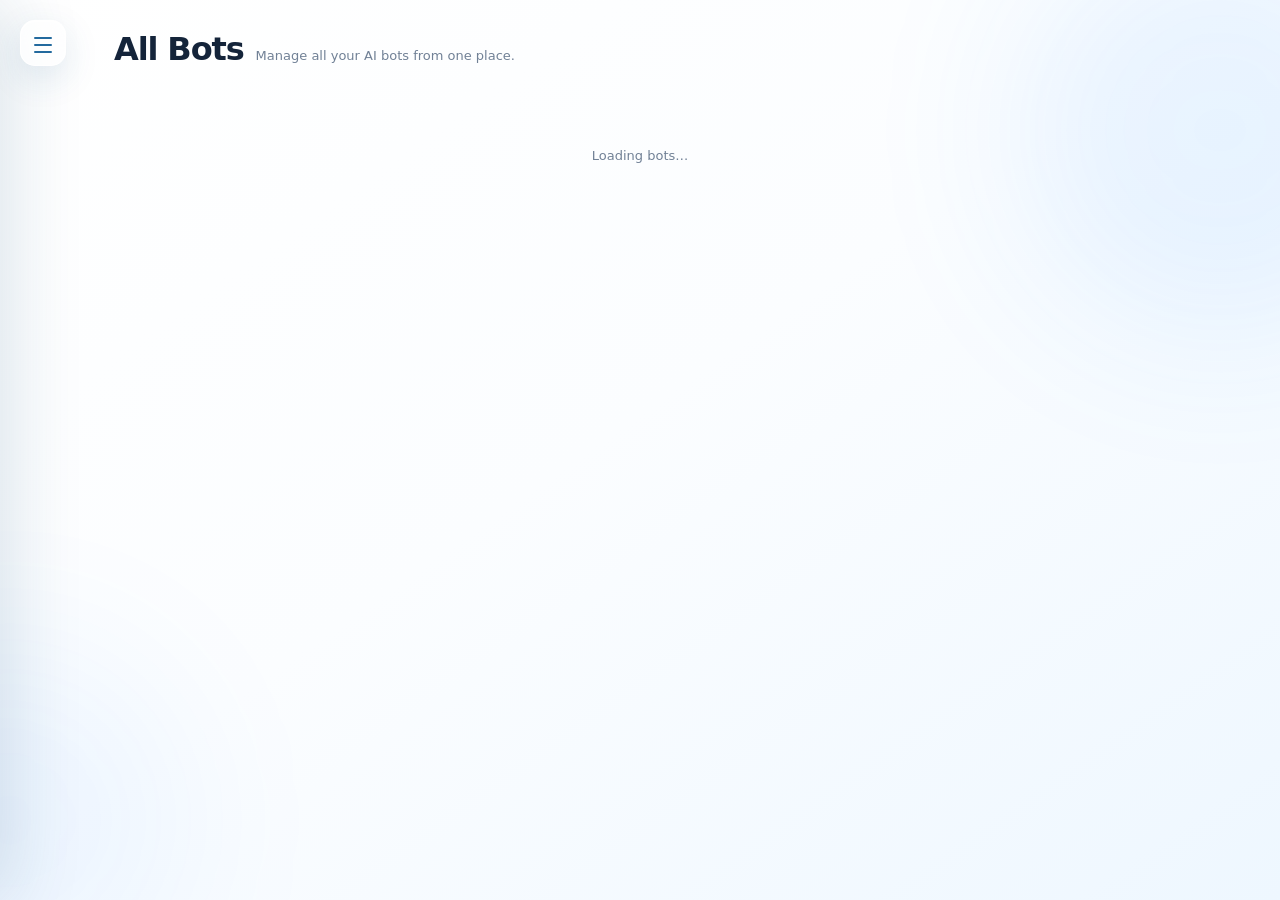
==== commit 553703b1: "Add Orders to sidebar navigation" ====
--- a/all-bots.html
+++ b/all-bots.html
@@ -1 +1 @@
-<!doctype html><html lang="en"><head><meta charset="utf-8"><meta name="viewport" content="width=device-width,initial-scale=1"><title>All Bots — Sadeeque AI</title><link rel="stylesheet" href="./styles.css"><link rel="stylesheet" href="./all-bots.css"></head><body><div class="page"><button class="menu-button" id="menuButton" aria-label="Open sidebar"><span></span><span></span><span></span></button><div class="overlay" id="overlay"></div><aside class="sidebar" id="sidebar"><div class="sidebar-brand"><img id="sidebarLogo" src="" alt="Sadeeque AI logo"><strong>SADEEQUE AI</strong><button class="close-sidebar" id="closeSidebar">×</button></div><nav class="nav"><a href="./dashboard.html">Sadeeque AI Homepage</a><a class="active" href="./all-bots.html">All Bots</a><a href="./create-bot.html">Create Bot</a><a href="./instructions.html">Instructions</a><a href="./knowledge.html">Knowledge</a><a href="./external-support.html">External Support Knowledge</a><a href="./api-keys.html">API Keys</a><a href="#">Settings</a><a href="#">Health</a><a href="#">Webs Join</a></nav><div class="logout-wrap"><button class="logout" id="logoutButton">Log out</button></div></aside><main class="main"><div class="topbar"><h1>All Bots</h1><p>Manage all your AI bots from one place.</p></div><section id="botGrid" class="bot-grid"></section><div id="loading" class="loading">Loading bots…</div><div id="empty" class="empty hidden">No bots have been created yet.</div><div id="errorState" class="error-state hidden">Unable to load bots. Please try again.</div></main><div class="toast" id="toast"></div></div><script src="https://cdn.jsdelivr.net/npm/@supabase/supabase-js@2"></script><script>const client=supabase.createClient('https://elvvupvcfdstkqpdtxxr.supabase.co','sb_publishable_V_tJaxkTECrDUig_kFT7zw_VWPd8L4C');const sidebar=document.getElementById('sidebar'),overlay=document.getElementById('overlay'),menuButton=document.getElementById('menuButton'),closeSidebar=document.getElementById('closeSidebar'),logoutButton=document.getElementById('logoutButton'),sidebarLogo=document.getElementById('sidebarLogo');async function loadLogo(){try{const h=await(await fetch('./index.html',{cache:'no-store'})).text(),m=h.match(/data:image\/jpeg;base64,([^\"]+)/);if(m)sidebarLogo.src='data:image/jpeg;base64,'+m[1]}catch(e){}}loadLogo();function closeDrawer(){sidebar.classList.remove('open');overlay.classList.remove('open')}function openDrawer(){sidebar.classList.add('open');overlay.classList.add('open')}menuButton.onclick=()=>sidebar.classList.contains('open')?closeDrawer():openDrawer();closeSidebar.onclick=closeDrawer;overlay.onclick=closeDrawer;document.addEventListener('pointerdown',e=>{if(sidebar.classList.contains('open')&&!sidebar.contains(e.target)&&e.target!==menuButton)closeDrawer()});document.addEventListener('keydown',e=>{if(e.key==='Escape')closeDrawer()});logoutButton.onclick=async()=>{const{error}=await client.auth.signOut();if(!error)location.href='./'};const grid=document.getElementById('botGrid'),loading=document.getElementById('loading'),empty=document.getElementById('empty'),errorState=document.getElementById('errorState'),toast=document.getElementById('toast');function showToast(t){toast.textContent=t;toast.classList.add('show');clearTimeout(showToast.t);showToast.t=setTimeout(()=>toast.classList.remove('show'),1800)}function closeMenus(){document.querySelectorAll('.bot-menu').forEach(x=>x.remove())}function esc(v){return String(v??'').replace(/[&<>'"]/g,c=>({'&':'&amp;','<':'&lt;','>':'&gt;',"'":'&#39;','\"':'&quot;'}[c]))}function makeCard(bot){const card=document.createElement('article');card.className='bot-card';renderCard(card,bot);card.addEventListener('click',e=>{if(e.target.closest('.dots')||e.target.closest('.bot-menu'))return;location.href='./bot-settings.html?bot_id='+encodeURIComponent(bot.bot_id)});return card}function renderCard(card,bot){const active=String(bot.status).toLowerCase()==='active';card.innerHTML=`<div class="bot-head"><div class="bot-name">${esc(bot.bot_name)}</div><button class="dots" type="button" aria-label="Bot actions">⋮</button></div><div class="bot-id">${esc(bot.bot_id)}</div><div class="bot-status ${active?'active':'inactive'}"><span class="status-dot"></span>${active?'Active':'Inactive'}</div>`;card.querySelector('.dots').onclick=e=>{e.stopPropagation();closeMenus();const menu=document.createElement('div');menu.className='bot-menu';const action=document.createElement('button');action.textContent=active?'Disable':'Enable';action.onclick=async()=>{closeMenus();const{data,error}=await client.rpc('set_bot_status',{p_bot_id:bot.bot_id,p_enabled:!active});if(error||!data){showToast('Could not update bot status');return}bot.status=data[0]?.status||data.status;renderCard(card,bot);showToast(bot.status==='active'?'Bot enabled':'Bot disabled')};menu.appendChild(action);const pin=document.createElement('button');pin.textContent=bot.is_pinned?'Unpin':'Pin';pin.onclick=async()=>{closeMenus();const{data,error}=await client.rpc('set_bot_pinned',{p_bot_id:bot.bot_id,p_pinned:!bot.is_pinned});if(error||!data){showToast('Could not update pin');return}bot.is_pinned=data[0]?.is_pinned??data.is_pinned;await loadBots();showToast(bot.is_pinned?'Bot pinned':'Bot unpinned')};menu.appendChild(pin);const cancel=document.createElement('button');cancel.textContent='Cancel';cancel.onclick=closeMenus;menu.appendChild(cancel);card.appendChild(menu)}}async function loadBots(){loading.classList.remove('hidden');empty.classList.add('hidden');errorState.classList.add('hidden');const{data:s,error:se}=await client.auth.getSession();if(se||!s.session){location.replace('./');return}const{data:p,error:pe}=await client.from('admin_profiles').select('is_admin').eq('id',s.session.user.id).maybeSingle();if(pe||!p?.is_admin){await client.auth.signOut();location.replace('./');return}const{data,error}=await client.rpc('list_bots');loading.classList.add('hidden');if(error){errorState.classList.remove('hidden');return}if(!data?.length){empty.classList.remove('hidden');return}grid.innerHTML='';data.forEach(b=>grid.appendChild(makeCard(b)))}loadBots();</script></body></html>+<!doctype html><html lang="en"><head><meta charset="utf-8"><meta name="viewport" content="width=device-width,initial-scale=1"><title>All Bots — Sadeeque AI</title><link rel="stylesheet" href="./styles.css"><link rel="stylesheet" href="./all-bots.css"></head><body><div class="page"><button class="menu-button" id="menuButton" aria-label="Open sidebar"><span></span><span></span><span></span></button><div class="overlay" id="overlay"></div><aside class="sidebar" id="sidebar"><div class="sidebar-brand"><img id="sidebarLogo" src="" alt="Sadeeque AI logo"><strong>SADEEQUE AI</strong><button class="close-sidebar" id="closeSidebar">×</button></div><nav class="nav"><a href="./dashboard.html">Sadeeque AI Homepage</a><a class="active" href="./all-bots.html">All Bots</a><a href="./create-bot.html">Create Bot</a><a href="./instructions.html">Instructions</a><a href="./knowledge.html">Knowledge</a><a href="./external-support.html">External Support Knowledge</a><a href="./api-keys.html">API Keys</a><a href="./orders.html">Orders</a><a href="#">Settings</a><a href="#">Health</a><a href="#">Webs Join</a></nav><div class="logout-wrap"><button class="logout" id="logoutButton">Log out</button></div></aside><main class="main"><div class="topbar"><h1>All Bots</h1><p>Manage all your AI bots from one place.</p></div><section id="botGrid" class="bot-grid"></section><div id="loading" class="loading">Loading bots…</div><div id="empty" class="empty hidden">No bots have been created yet.</div><div id="errorState" class="error-state hidden">Unable to load bots. Please try again.</div></main><div class="toast" id="toast"></div></div><script src="https://cdn.jsdelivr.net/npm/@supabase/supabase-js@2"></script><script>const client=supabase.createClient('https://elvvupvcfdstkqpdtxxr.supabase.co','sb_publishable_V_tJaxkTECrDUig_kFT7zw_VWPd8L4C');const sidebar=document.getElementById('sidebar'),overlay=document.getElementById('overlay'),menuButton=document.getElementById('menuButton'),closeSidebar=document.getElementById('closeSidebar'),logoutButton=document.getElementById('logoutButton'),sidebarLogo=document.getElementById('sidebarLogo');async function loadLogo(){try{const h=await(await fetch('./index.html',{cache:'no-store'})).text(),m=h.match(/data:image\/jpeg;base64,([^\"]+)/);if(m)sidebarLogo.src='data:image/jpeg;base64,'+m[1]}catch(e){}}loadLogo();function closeDrawer(){sidebar.classList.remove('open');overlay.classList.remove('open')}function openDrawer(){sidebar.classList.add('open');overlay.classList.add('open')}menuButton.onclick=()=>sidebar.classList.contains('open')?closeDrawer():openDrawer();closeSidebar.onclick=closeDrawer;overlay.onclick=closeDrawer;document.addEventListener('pointerdown',e=>{if(sidebar.classList.contains('open')&&!sidebar.contains(e.target)&&e.target!==menuButton)closeDrawer()});document.addEventListener('keydown',e=>{if(e.key==='Escape')closeDrawer()});logoutButton.onclick=async()=>{const{error}=await client.auth.signOut();if(!error)location.href='./'};const grid=document.getElementById('botGrid'),loading=document.getElementById('loading'),empty=document.getElementById('empty'),errorState=document.getElementById('errorState'),toast=document.getElementById('toast');function showToast(t){toast.textContent=t;toast.classList.add('show');clearTimeout(showToast.t);showToast.t=setTimeout(()=>toast.classList.remove('show'),1800)}function closeMenus(){document.querySelectorAll('.bot-menu').forEach(x=>x.remove())}function esc(v){return String(v??'').replace(/[&<>'"]/g,c=>({'&':'&amp;','<':'&lt;','>':'&gt;',"'":'&#39;','\"':'&quot;'}[c]))}function makeCard(bot){const card=document.createElement('article');card.className='bot-card';renderCard(card,bot);card.addEventListener('click',e=>{if(e.target.closest('.dots')||e.target.closest('.bot-menu'))return;location.href='./bot-settings.html?bot_id='+encodeURIComponent(bot.bot_id)});return card}function renderCard(card,bot){const active=String(bot.status).toLowerCase()==='active';card.innerHTML=`<div class="bot-head"><div class="bot-name">${esc(bot.bot_name)}</div><button class="dots" type="button" aria-label="Bot actions">⋮</button></div><div class="bot-id">${esc(bot.bot_id)}</div><div class="bot-status ${active?'active':'inactive'}"><span class="status-dot"></span>${active?'Active':'Inactive'}</div>`;card.querySelector('.dots').onclick=e=>{e.stopPropagation();closeMenus();const menu=document.createElement('div');menu.className='bot-menu';const action=document.createElement('button');action.textContent=active?'Disable':'Enable';action.onclick=async()=>{closeMenus();const{data,error}=await client.rpc('set_bot_status',{p_bot_id:bot.bot_id,p_enabled:!active});if(error||!data){showToast('Could not update bot status');return}bot.status=data[0]?.status||data.status;renderCard(card,bot);showToast(bot.status==='active'?'Bot enabled':'Bot disabled')};menu.appendChild(action);const pin=document.createElement('button');pin.textContent=bot.is_pinned?'Unpin':'Pin';pin.onclick=async()=>{closeMenus();const{data,error}=await client.rpc('set_bot_pinned',{p_bot_id:bot.bot_id,p_pinned:!bot.is_pinned});if(error||!data){showToast('Could not update pin');return}bot.is_pinned=data[0]?.is_pinned??data.is_pinned;await loadBots();showToast(bot.is_pinned?'Bot pinned':'Bot unpinned')};menu.appendChild(pin);const cancel=document.createElement('button');cancel.textContent='Cancel';cancel.onclick=closeMenus;menu.appendChild(cancel);card.appendChild(menu)}}async function loadBots(){loading.classList.remove('hidden');empty.classList.add('hidden');errorState.classList.add('hidden');const{data:s,error:se}=await client.auth.getSession();if(se||!s.session){location.replace('./');return}const{data:p,error:pe}=await client.from('admin_profiles').select('is_admin').eq('id',s.session.user.id).maybeSingle();if(pe||!p?.is_admin){await client.auth.signOut();location.replace('./');return}const{data,error}=await client.rpc('list_bots');loading.classList.add('hidden');if(error){errorState.classList.remove('hidden');return}if(!data?.length){empty.classList.remove('hidden');return}grid.innerHTML='';data.forEach(b=>grid.appendChild(makeCard(b)))}loadBots();</script></body></html>
--- a/all-bots.css
+++ b/all-bots.css
@@ -1 +1,8 @@
-.page .main{position:relative;z-index:1;width:min(1180px,calc(100% - 44px));min-height:100vh;margin:0 auto;padding:30px 0 54px}.page .topbar{display:flex;align-items:baseline;gap:12px;margin:0 0 25px;padding-left:64px}.page .topbar h1{margin:0;font-size:clamp(24px,3vw,32px);letter-spacing:-.035em;font-weight:800;color:#14243a}.page .topbar p{margin:0;color:#718196;font-size:13px}.bot-grid{display:grid;grid-template-columns:repeat(4,minmax(0,1fr));gap:16px}.bot-card{position:relative;min-height:150px;padding:22px;border:1px solid rgba(255,255,255,.92);border-radius:23px;background:linear-gradient(135deg,rgba(255,255,255,.8),rgba(237,247,255,.52));box-shadow:0 22px 55px rgba(33,102,160,.1),inset 0 1px 0 rgba(255,255,255,.98);backdrop-filter:blur(25px);-webkit-backdrop-filter:blur(25px);cursor:pointer;overflow:visible;transition:transform .2s ease,box-shadow .2s ease}.bot-card:before{content:"";position:absolute;left:8%;right:8%;top:0;height:1px;background:linear-gradient(90deg,transparent,rgba(76,184,255,.9),transparent)}.bot-card:hover{transform:translateY(-3px);box-shadow:0 28px 68px rgba(20,111,190,.15),0 0 32px rgba(0,145,255,.08),inset 0 1px 0 #fff}.bot-head{display:flex;align-items:center;justify-content:space-between;gap:10px}.bot-name{min-width:0;overflow:hidden;text-overflow:ellipsis;white-space:nowrap;font-size:16px;font-weight:800;color:#182b42}.dots{width:34px;height:34px;flex:0 0 auto;border:0;border-radius:11px;background:rgba(255,255,255,.62);color:#5e7388;font-size:21px;line-height:1;cursor:pointer}.bot-id{margin-top:13px;font-family:ui-monospace,SFMono-Regular,Menlo,monospace;color:#718196;font-size:11px;letter-spacing:.04em}.bot-status{display:flex;align-items:center;gap:7px;margin-top:18px;font-size:11px;font-weight:800;letter-spacing:.08em;text-transform:uppercase}.status-dot{width:7px;height:7px;border-radius:50%;background:#93a3b3}.bot-status.active{color:#167c5b}.bot-status.active .status-dot{background:#28a978;box-shadow:0 0 10px rgba(40,169,120,.35)}.bot-status.inactive{color:#9a6870}.bot-status.inactive .status-dot{background:#b97882}.bot-menu{position:absolute;right:18px;top:62px;z-index:8;width:155px;padding:7px;border:1px solid rgba(255,255,255,.95);border-radius:15px;background:rgba(250,253,255,.94);box-shadow:0 18px 45px rgba(25,75,115,.18),inset 0 1px 0 #fff;backdrop-filter:blur(22px);-webkit-backdrop-filter:blur(22px)}.bot-menu button{display:block;width:100%;padding:10px 11px;border:0;border-radius:10px;background:transparent;text-align:left;color:#52677b;font-size:12px;font-weight:700;cursor:pointer}.bot-menu button:hover{background:rgba(224,242,253,.7);color:#1472ad}.loading,.empty,.error-state{text-align:center;padding:55px 20px;color:#718196;font-size:13px}.error-state{color:#a15e68}.toast{position:fixed;left:50%;bottom:24px;z-index:50;transform:translate(-50%,20px);opacity:0;pointer-events:none;padding:11px 16px;border:1px solid rgba(255,255,255,.9);border-radius:13px;background:rgba(250,253,255,.9);box-shadow:0 15px 40px rgba(30,80,120,.18);color:#40566c;font-size:12px;font-weight:700;backdrop-filter:blur(18px);transition:.2s}.toast.show{transform:translate(-50%,0);opacity:1}@media(max-width:900px){.bot-grid{grid-template-columns:repeat(2,minmax(0,1fr))}}@media(max-width:600px){.page .main{width:calc(100% - 28px);padding:22px 0 40px}.page .topbar{padding-left:57px;display:block;margin-bottom:19px}.page .topbar h1{font-size:22px}.page .topbar p{margin-top:5px}.bot-grid{grid-template-columns:1fr;gap:12px}.bot-card{min-height:136px;padding:19px;border-radius:20px}}+/* All Bots page-only layout. Keeps shared styles.css untouched. */
+.page{display:block;min-height:100vh;padding:0;position:relative;overflow:hidden;background:linear-gradient(145deg,#fff 0%,#fbfdff 48%,#eef7ff 100%)}
+.page:before,.page:after{content:"";position:fixed;z-index:0;pointer-events:none;border-radius:50%;filter:blur(80px)}.page:before{width:420px;height:420px;right:-150px;top:-80px;background:rgba(38,145,255,.16)}.page:after{width:360px;height:360px;left:-170px;bottom:-100px;background:rgba(0,119,255,.11)}
+.menu-button{position:fixed;z-index:30;left:20px;top:20px;width:46px;height:46px;border:1px solid rgba(255,255,255,.92);border-radius:15px;background:rgba(255,255,255,.72);box-shadow:0 12px 35px rgba(28,93,142,.13),inset 0 1px 0 #fff;backdrop-filter:blur(18px);-webkit-backdrop-filter:blur(18px);cursor:pointer;padding:11px}.menu-button span{display:block;height:2px;margin:5px 2px;border-radius:4px;background:#236a9e}.overlay{position:fixed;inset:0;z-index:20;background:rgba(20,51,78,.16);backdrop-filter:blur(5px);-webkit-backdrop-filter:blur(5px);opacity:0;visibility:hidden;pointer-events:none;transition:.22s}.overlay.open{opacity:1;visibility:visible;pointer-events:auto}
+.sidebar{position:fixed;z-index:25;left:0;top:0;bottom:0;width:min(310px,88vw);padding:22px 16px;display:flex;flex-direction:column;background:rgba(250,253,255,.86);border-right:1px solid rgba(255,255,255,.95);box-shadow:24px 0 70px rgba(23,79,121,.16),inset -1px 0 rgba(255,255,255,.7);backdrop-filter:blur(28px);-webkit-backdrop-filter:blur(28px);transform:translateX(-105%);transition:transform .25s ease}.sidebar.open{transform:translateX(0)}.sidebar-brand{display:flex;align-items:center;gap:11px;padding:6px 8px 22px}.sidebar-brand img{width:42px;height:42px;object-fit:contain;border-radius:12px}.sidebar-brand strong{font-size:14px;letter-spacing:.16em;color:#182a40}.close-sidebar{margin-left:auto;width:34px;height:34px;border:0;border-radius:50%;background:rgba(255,255,255,.72);font-size:23px;line-height:1;color:#607388;cursor:pointer}.nav{display:grid;gap:6px;overflow:auto;padding:4px}.nav a{display:block;padding:12px 13px;border-radius:13px;color:#53677c;text-decoration:none;font-size:13px;font-weight:650;transition:.18s;cursor:pointer}.nav a:hover{background:rgba(255,255,255,.72);color:#176fae}.nav a.active{background:linear-gradient(100deg,rgba(217,241,255,.88),rgba(255,255,255,.72));color:#0874b8;box-shadow:inset 0 1px 0 #fff,0 7px 22px rgba(27,113,170,.08)}.logout-wrap{margin-top:auto;padding:12px 4px 4px}.logout{width:100%;height:44px;border:1px solid rgba(185,201,215,.55);border-radius:13px;background:rgba(255,255,255,.62);color:#53677c;font-weight:750;cursor:pointer;box-shadow:inset 0 1px 0 #fff}
+.page .main{position:relative;z-index:1;width:min(1180px,calc(100% - 44px));min-height:100vh;margin:0 auto;padding:30px 0 54px}.page .topbar{display:flex;align-items:baseline;gap:12px;margin:0 0 25px;padding-left:64px}.page .topbar h1{margin:0;font-size:clamp(24px,3vw,32px);letter-spacing:-.035em;font-weight:800;color:#14243a}.page .topbar p{margin:0;color:#718196;font-size:13px}
+.bot-grid{display:grid;grid-template-columns:repeat(4,minmax(0,1fr));gap:16px}.bot-card{position:relative;min-height:150px;padding:22px;border:1px solid rgba(255,255,255,.92);border-radius:23px;background:linear-gradient(135deg,rgba(255,255,255,.8),rgba(237,247,255,.52));box-shadow:0 22px 55px rgba(33,102,160,.1),inset 0 1px 0 rgba(255,255,255,.98);backdrop-filter:blur(25px);-webkit-backdrop-filter:blur(25px);cursor:pointer;overflow:visible;transition:transform .2s ease,box-shadow .2s ease}.bot-card:before{content:"";position:absolute;left:8%;right:8%;top:0;height:1px;background:linear-gradient(90deg,transparent,rgba(76,184,255,.9),transparent)}.bot-card:hover{transform:translateY(-3px);box-shadow:0 28px 68px rgba(20,111,190,.15),0 0 32px rgba(0,145,255,.08),inset 0 1px 0 #fff}.bot-head{display:flex;align-items:center;justify-content:space-between;gap:10px}.bot-name{min-width:0;overflow:hidden;text-overflow:ellipsis;white-space:nowrap;font-size:16px;font-weight:800;color:#182b42}.dots{width:34px;height:34px;flex:0 0 auto;border:0;border-radius:11px;background:rgba(255,255,255,.62);color:#5e7388;font-size:21px;line-height:1;cursor:pointer}.bot-id{margin-top:13px;font-family:ui-monospace,SFMono-Regular,Menlo,monospace;color:#718196;font-size:11px;letter-spacing:.04em}.bot-status{display:flex;align-items:center;gap:7px;margin-top:18px;font-size:11px;font-weight:800;letter-spacing:.08em;text-transform:uppercase}.status-dot{width:7px;height:7px;border-radius:50%;background:#93a3b3}.bot-status.active{color:#167c5b}.bot-status.active .status-dot{background:#28a978;box-shadow:0 0 10px rgba(40,169,120,.35)}.bot-status.inactive{color:#9a6870}.bot-status.inactive .status-dot{background:#b97882}.bot-menu{position:absolute;right:18px;top:62px;z-index:8;width:155px;padding:7px;border:1px solid rgba(255,255,255,.95);border-radius:15px;background:rgba(250,253,255,.94);box-shadow:0 18px 45px rgba(25,75,115,.18),inset 0 1px 0 #fff;backdrop-filter:blur(22px);-webkit-backdrop-filter:blur(22px)}.bot-menu button{display:block;width:100%;padding:10px 11px;border:0;border-radius:10px;background:transparent;text-align:left;color:#52677b;font-size:12px;font-weight:700;cursor:pointer}.bot-menu button:hover{background:rgba(224,242,253,.7);color:#1472ad}.loading,.empty,.error-state{text-align:center;padding:55px 20px;color:#718196;font-size:13px}.error-state{color:#a15e68}.toast{position:fixed;left:50%;bottom:24px;z-index:50;transform:translate(-50%,20px);opacity:0;pointer-events:none;padding:11px 16px;border:1px solid rgba(255,255,255,.9);border-radius:13px;background:rgba(250,253,255,.9);box-shadow:0 15px 40px rgba(30,80,120,.18);color:#40566c;font-size:12px;font-weight:700;backdrop-filter:blur(18px);transition:.2s}.toast.show{transform:translate(-50%,0);opacity:1}
+@media(max-width:900px){.bot-grid{grid-template-columns:repeat(2,minmax(0,1fr))}}@media(max-width:600px){.page .main{width:calc(100% - 28px);padding:22px 0 40px}.page .topbar{padding-left:57px;display:block;margin-bottom:19px}.page .topbar h1{font-size:22px}.bot-grid{grid-template-columns:1fr;gap:12px}.bot-card{min-height:136px;padding:19px;border-radius:20px}.menu-button{left:14px;top:14px}.sidebar{width:min(300px,88vw)}}
